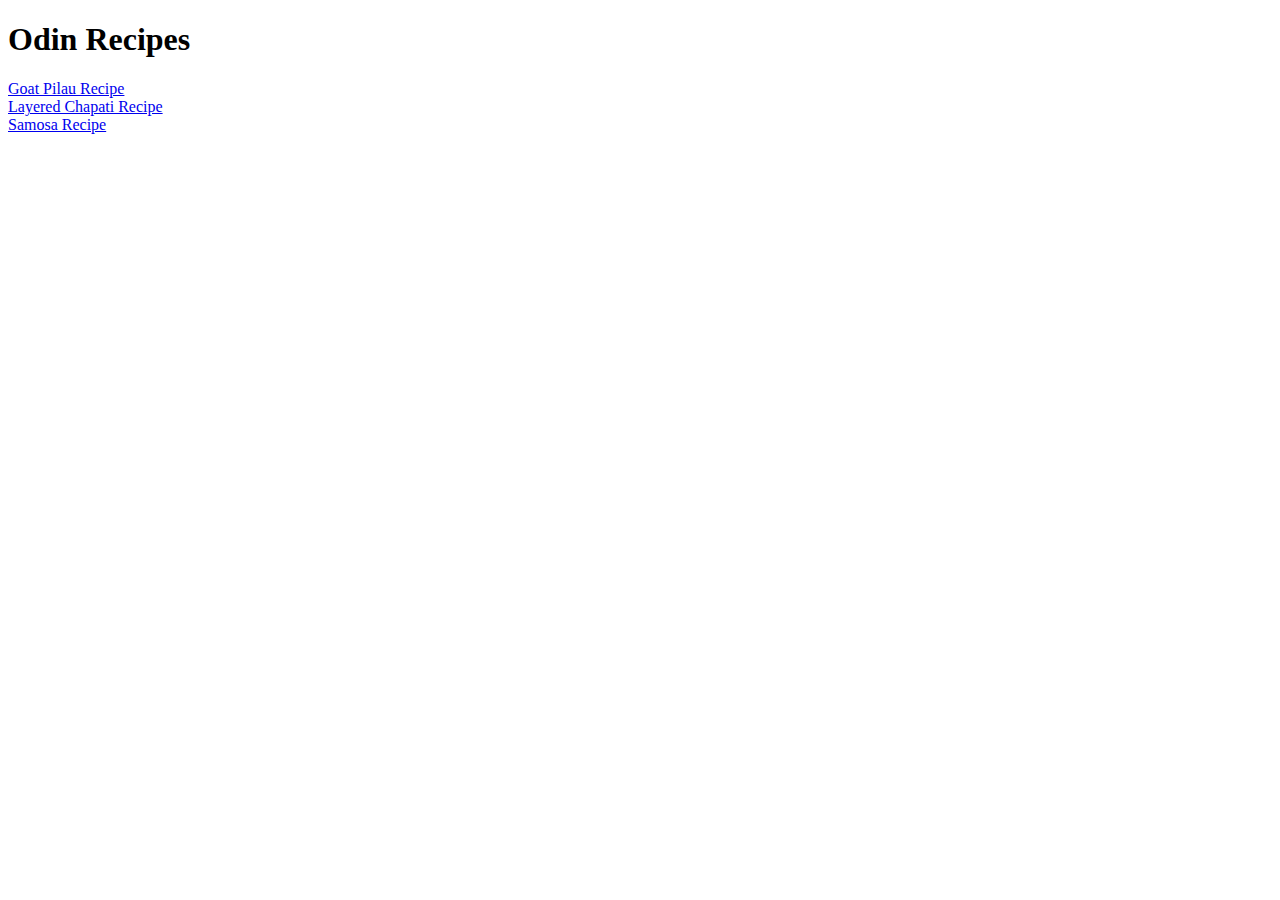
==== index.html @ 2348da78 "added main and recipe pages" ====
<!DOCTYPE html>
<html>
    <head lang="en">
        <meta charset="utf-8">
        <title>Odin Recipes</title>
    </head>
    <body>
        <h1>Odin Recipes</h1>
        <a href="./recipes/pilau.html">Goat Pilau Recipe</a><br>
        <a href="./recipes/chapati.html">Layered Chapati Recipe</a><br>
        <a href="./recipes/samosa.html">Samosa Recipe</a><br>
    </body>
</html>
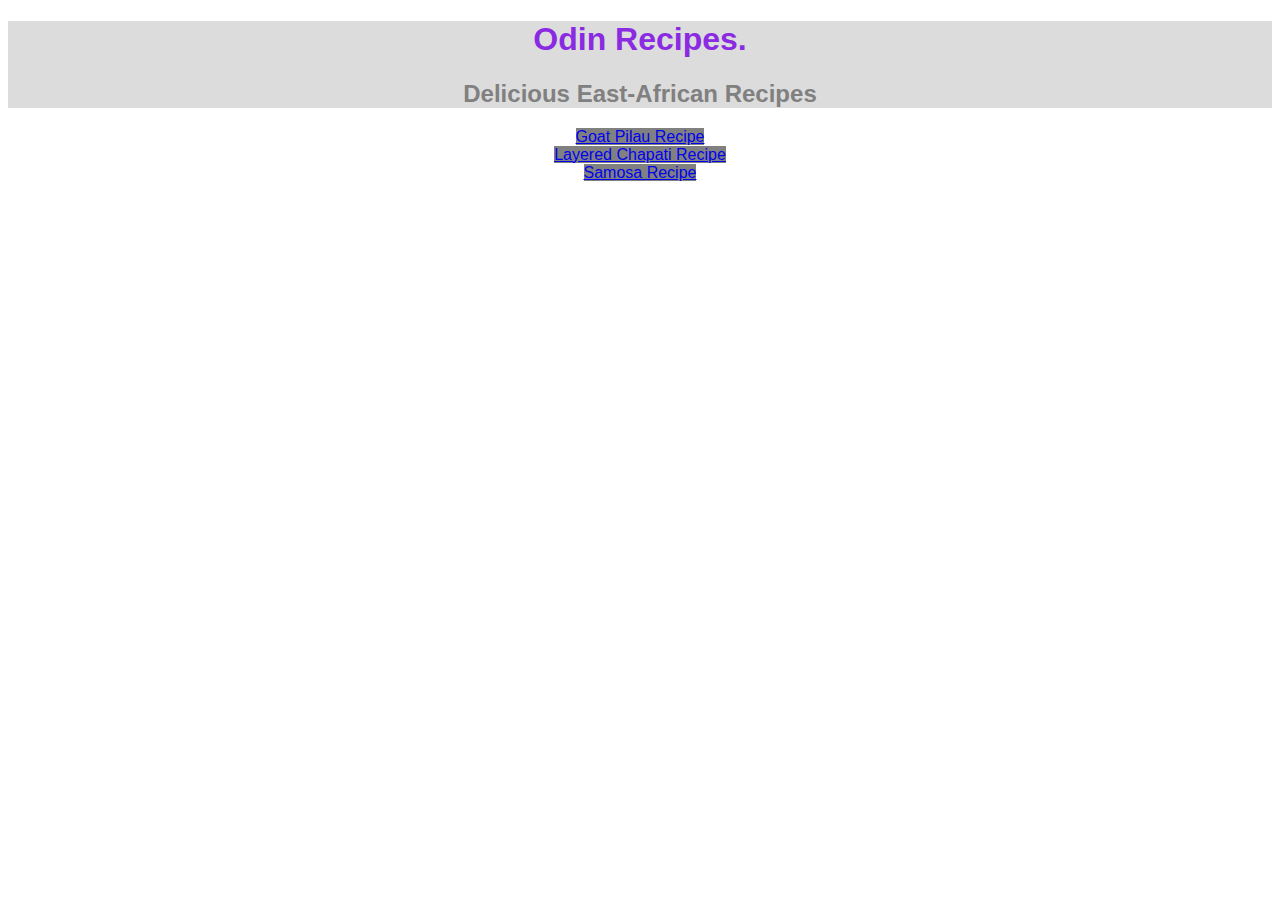
==== commit 6c6839d4: "experimenting with css" ====
--- a/index.html
+++ b/index.html
@@ -3,11 +3,18 @@
     <head lang="en">
         <meta charset="utf-8">
         <title>Odin Recipes</title>
+        <link rel="stylesheet" href="styles.css">
     </head>
     <body>
-        <h1>Odin Recipes</h1>
-        <a href="./recipes/pilau.html">Goat Pilau Recipe</a><br>
-        <a href="./recipes/chapati.html">Layered Chapati Recipe</a><br>
-        <a href="./recipes/samosa.html">Samosa Recipe</a><br>
+        <div id="page-title">
+            <h1 id="page-title">Odin Recipes.</h1>
+            <h2 id="page-title">Delicious East-African Recipes</h2>
+        </div>
+        <div class="blog-links">
+            <div><a href="./recipes/pilau.html">Goat Pilau Recipe</a></div>
+            <div><a href="./recipes/chapati.html">Layered Chapati Recipe</a></div>
+            <div><a href="./recipes/samosa.html">Samosa Recipe</a></div>
+        </div>
+        
     </body>
 </html>--- a/styles.css
+++ b/styles.css
@@ -0,0 +1,27 @@
+* {
+    background-color: white;
+    font-family: 'Gill Sans', 'Gill Sans MT', Calibri, 'Trebuchet MS', sans-serif;
+}
+
+h1 {
+    text-align: center;
+    color: blueviolet;
+}
+
+h2 {
+    text-align: center;
+    color: grey;
+}
+
+.blog-links {
+    background-color: grey;
+    text-align: center;
+}
+
+a {
+    background-color: grey;
+}
+
+#page-title {
+    background-color: gainsboro;
+}